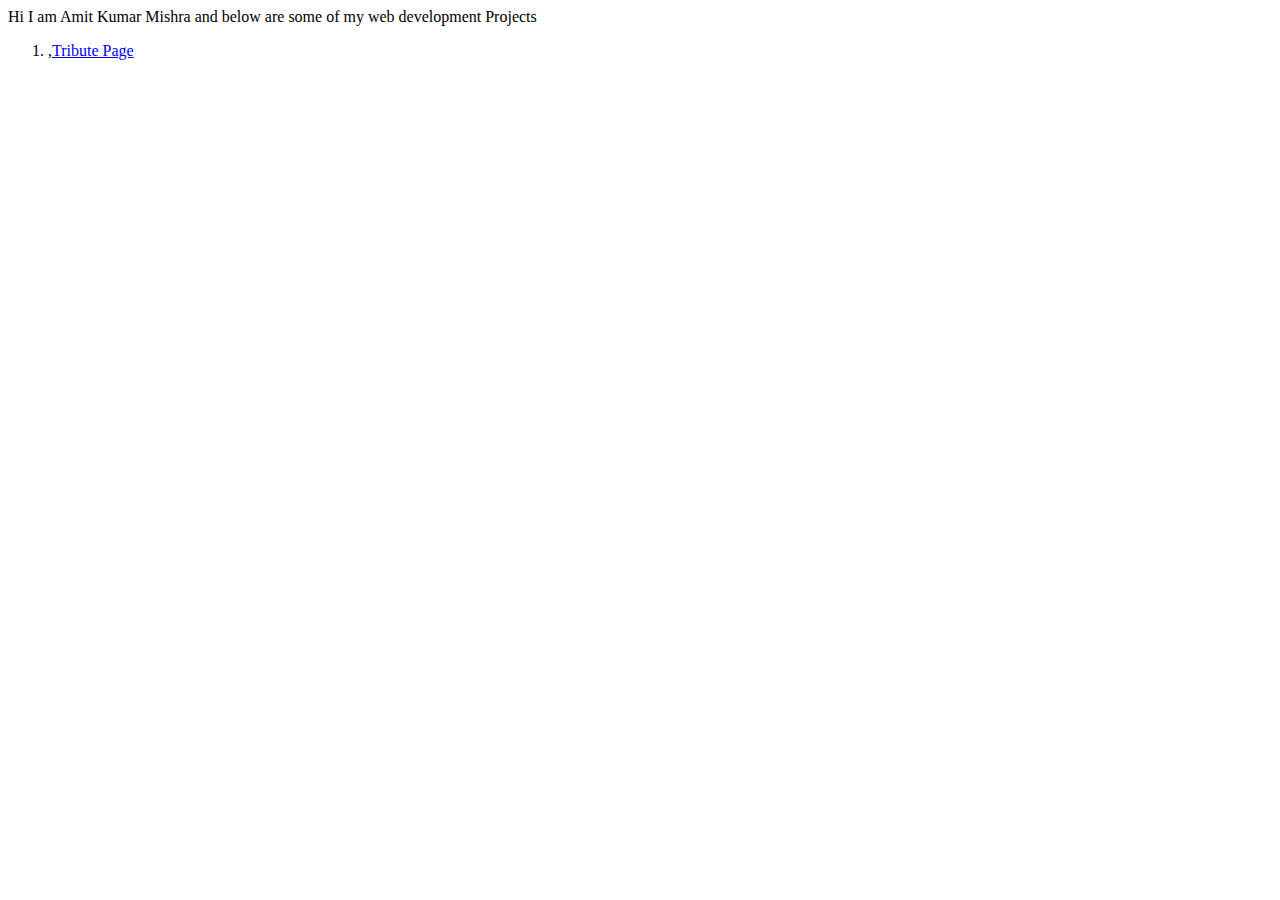
==== index.html @ 1a61026c "created inted.html" ====
<!DOCTYPE html>
<html lang="en">
<head>
    <meta charset="UTF-8">
    <meta http-equiv="X-UA-Compatible" content="IE=edge">
    <meta name="viewport" content="width=device-width, initial-scale=1.0">
    <title>Web Dev Projects</title>
</head>
<body>
    Hi I am Amit Kumar Mishra and below are some of my web development Projects
    <ol>
        <li>,<a href="#">Tribute Page</a></li>
    </ol>
</body>
</html>
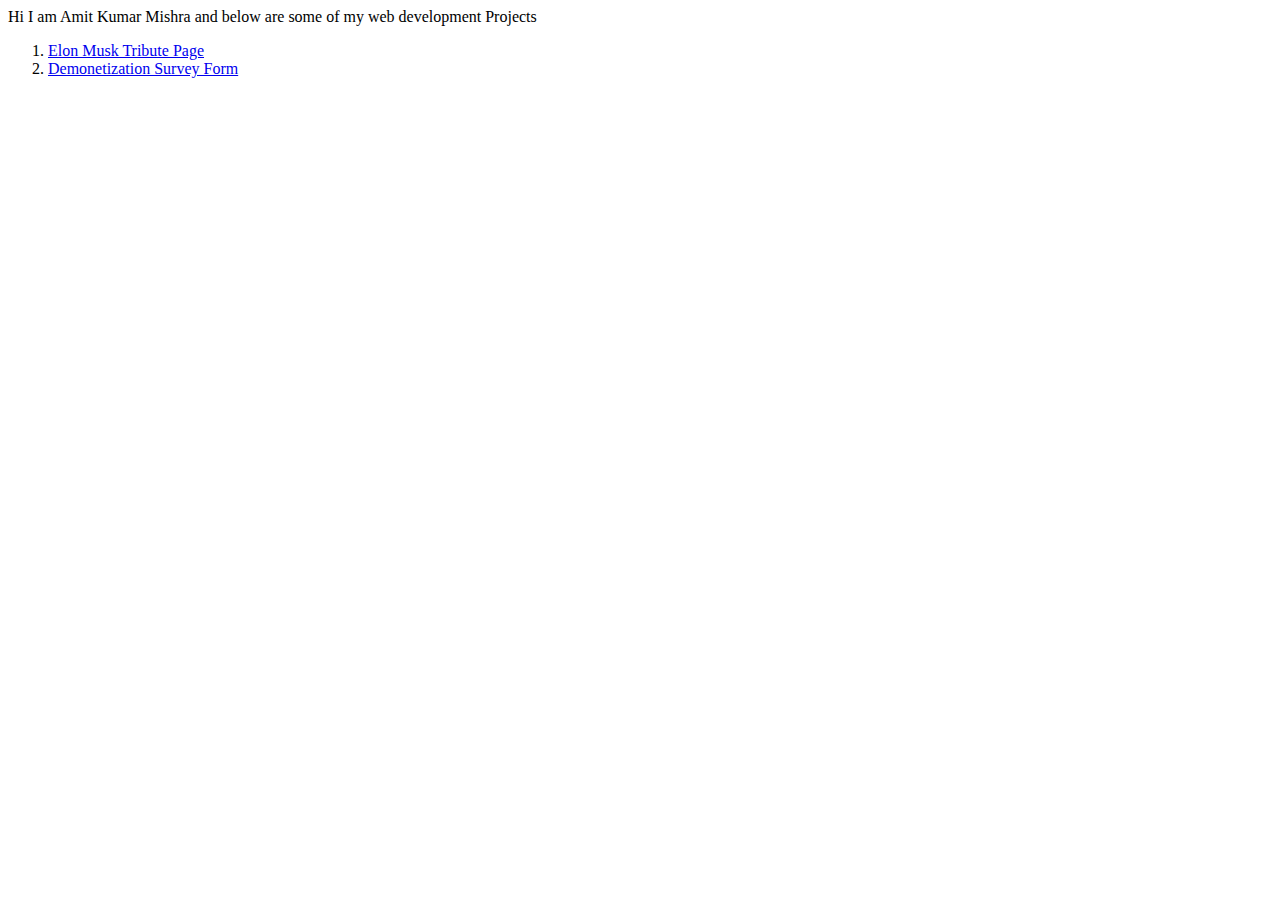
==== commit 1a8262f5: "added project Demonetization Survey Form" ====
--- a/index.html
+++ b/index.html
@@ -9,7 +9,8 @@
 <body>
     Hi I am Amit Kumar Mishra and below are some of my web development Projects
     <ol>
-        <li>,<a href="#">Tribute Page</a></li>
+        <li><a href="projects/tributePage/index.html">Elon Musk Tribute Page</a></li>
+        <li><a href="projects/surveyForm/index.html">Demonetization Survey Form</a></li>
     </ol>
 </body>
 </html>